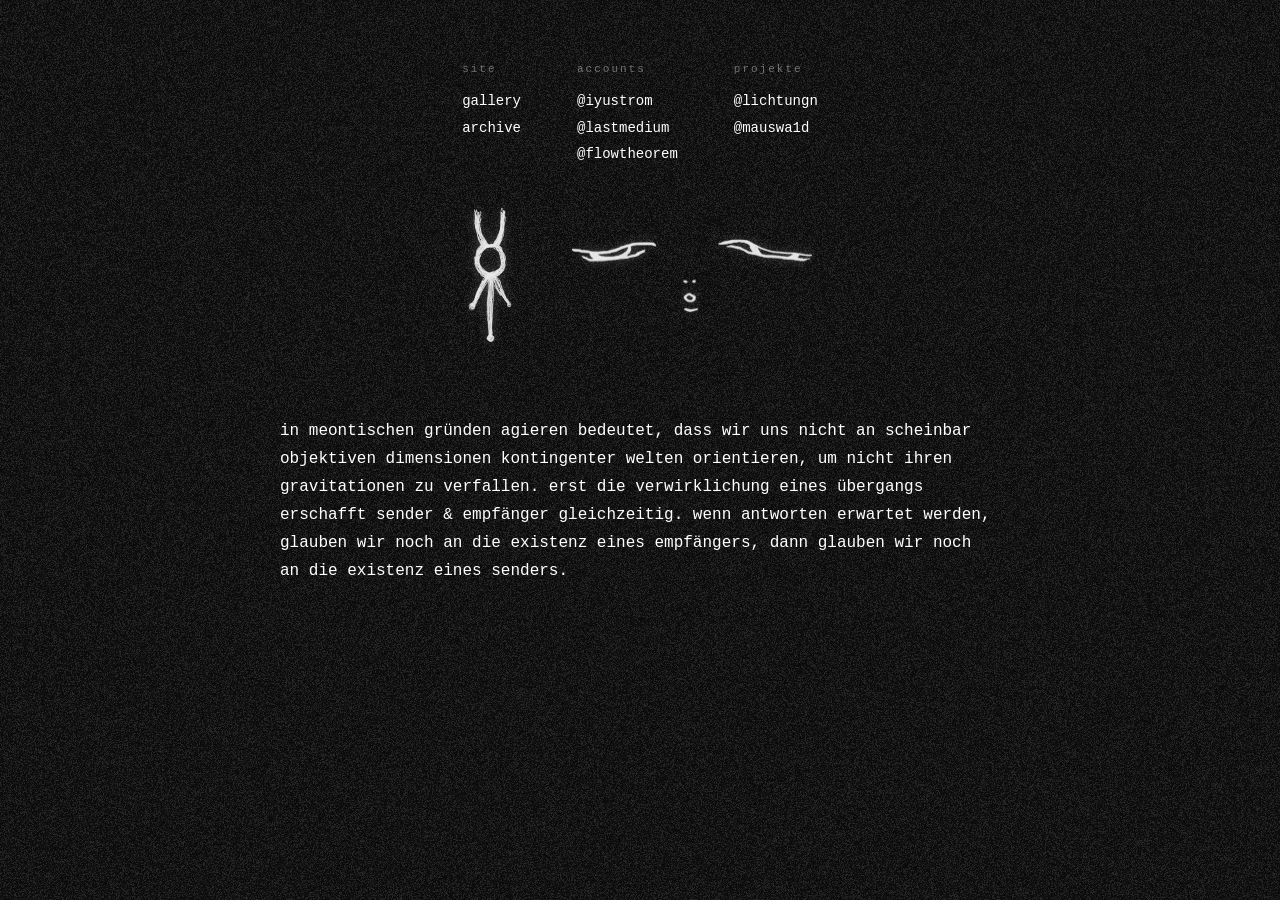
==== index.html @ 7496075a "Startseite: Links in Gruppen, @lichtungn und @mauswa1d Co-Authored-By: Claude Opus 5.5 <noreply@anth" ====
<!DOCTYPE html>
<html lang="de">

<head>

<meta charset="UTF-8">
<meta name="viewport" content="width=device-width, initial-scale=1">

<title>2114112</title>

<style>

body{
background:#161616;
color:white;
font-family:"Courier New", Courier, monospace;
margin:40px auto;
max-width:720px;
padding:20px;
line-height:1.75;
font-size:16px;
word-wrap:break-word;
}

header{
margin-bottom:64px;
text-align:center;
}

.gruppen{
display:flex;
justify-content:center;
gap:56px;
text-align:left;
font-size:14px;
}

.gruppe{
display:flex;
flex-direction:column;
gap:2px;
}

.gruppe .kopf{
font-size:11px;
letter-spacing:2px;
opacity:0.4;
margin-bottom:8px;
}

@media (max-width:600px){
.gruppen{gap:28px;flex-wrap:wrap;justify-content:flex-start;}
}

main{
max-width:720px;
}

p{
margin-bottom:24px;
}

a{
color:white;
text-decoration:none;
}

a:hover{
opacity:0.6;
}

footer{
margin-top:64px;
font-size:14px;
opacity:0.7;
text-align:center;
}

/* bild-links */

.image-links{
margin-top:40px;
display:flex;
justify-content:center;
align-items:center;
gap:60px;
}

/* standard kleine icons */

.image-links img{
width:44px;
height:auto;
opacity:0.9;
transition:opacity 0.2s ease;
cursor:pointer;
}

/* gesicht deutlich größer */

.image-links img.face{
width:240px;
max-width:none;
flex-shrink:0;
}

/* glühen & atmen */

.image-links img{
filter:drop-shadow(0 0 6px rgba(255,255,255,0.25));
animation:atmen 8s ease-in-out infinite;
}

.image-links a:nth-child(2) img{
animation-duration:11s;
animation-delay:-4s;
}

@keyframes atmen{
0%,100%{transform:translate(0,0) rotate(0deg) scale(1);filter:drop-shadow(0 0 5px rgba(255,255,255,0.2));}
25%{transform:translate(2px,-4px) rotate(1.2deg) scale(1.015);}
50%{transform:translate(0,-6px) rotate(0deg) scale(1.03);filter:drop-shadow(0 0 10px rgba(255,255,255,0.38));}
75%{transform:translate(-2px,-3px) rotate(-1.2deg) scale(1.015);}
}

@media (prefers-reduced-motion:reduce){
.image-links img{animation:none;}
}

/* hover */

.image-links img:hover{
opacity:0.5;
}
/* mobile layout */

@media (max-width:600px){
body{
margin:20px;
padding:10px;
font-size:18px;
line-height:1.85;
}

.image-links img.face{
width:180px;
}

}

a:focus-visible{outline:1px dotted white;outline-offset:4px;}

</style>

</head>

<body>

<header>

<nav class="gruppen">

<div class="gruppe">
<span class="kopf">site</span>
<a href="gallery/">gallery</a>
<a href="archive.html">archive</a>
</div>

<div class="gruppe">
<span class="kopf">accounts</span>
<a href="https://www.instagram.com/iyustrom/" target="_blank" rel="noopener">@iyustrom</a>
<a href="https://www.tiktok.com/@lastmedium" target="_blank" rel="noopener">@lastmedium</a>
<a href="https://x.com/flowtheorem" target="_blank" rel="noopener">@flowtheorem</a>
</div>

<div class="gruppe">
<span class="kopf">projekte</span>
<a href="https://www.instagram.com/lichtungn/" target="_blank" rel="noopener">@lichtungn</a>
<a href="https://www.instagram.com/mauswa1d/" target="_blank" rel="noopener">@mauswa1d</a>
</div>

</nav>

<!-- bild-portale -->

<div class="image-links">

<a href="https://www.instagram.com/iyustream/" target="_blank" rel="noopener">
<img src="strichfigur.png" alt="strichfigur, Instagram @iyustream">
</a>

<a href="https://www.instagram.com/tsnevtbl/" target="_blank" rel="noopener">
<img src="gesicht.png" class="face" alt="gesicht, Instagram @tsnevtbl">
</a>

</div>

</header>

<main>
  
<p>
in meontischen gründen agieren bedeutet, dass wir uns nicht an scheinbar objektiven dimensionen kontingenter welten orientieren, um nicht ihren gravitationen zu verfallen. erst die verwirklichung eines übergangs erschafft sender & empfänger gleichzeitig. wenn antworten erwartet werden, glauben wir noch an die existenz eines empfängers, dann glauben wir noch an die existenz eines senders.
</p>

</main>

<script src="/bg.js"></script>
<script src="/cursor.js"></script>
</body>

</html>
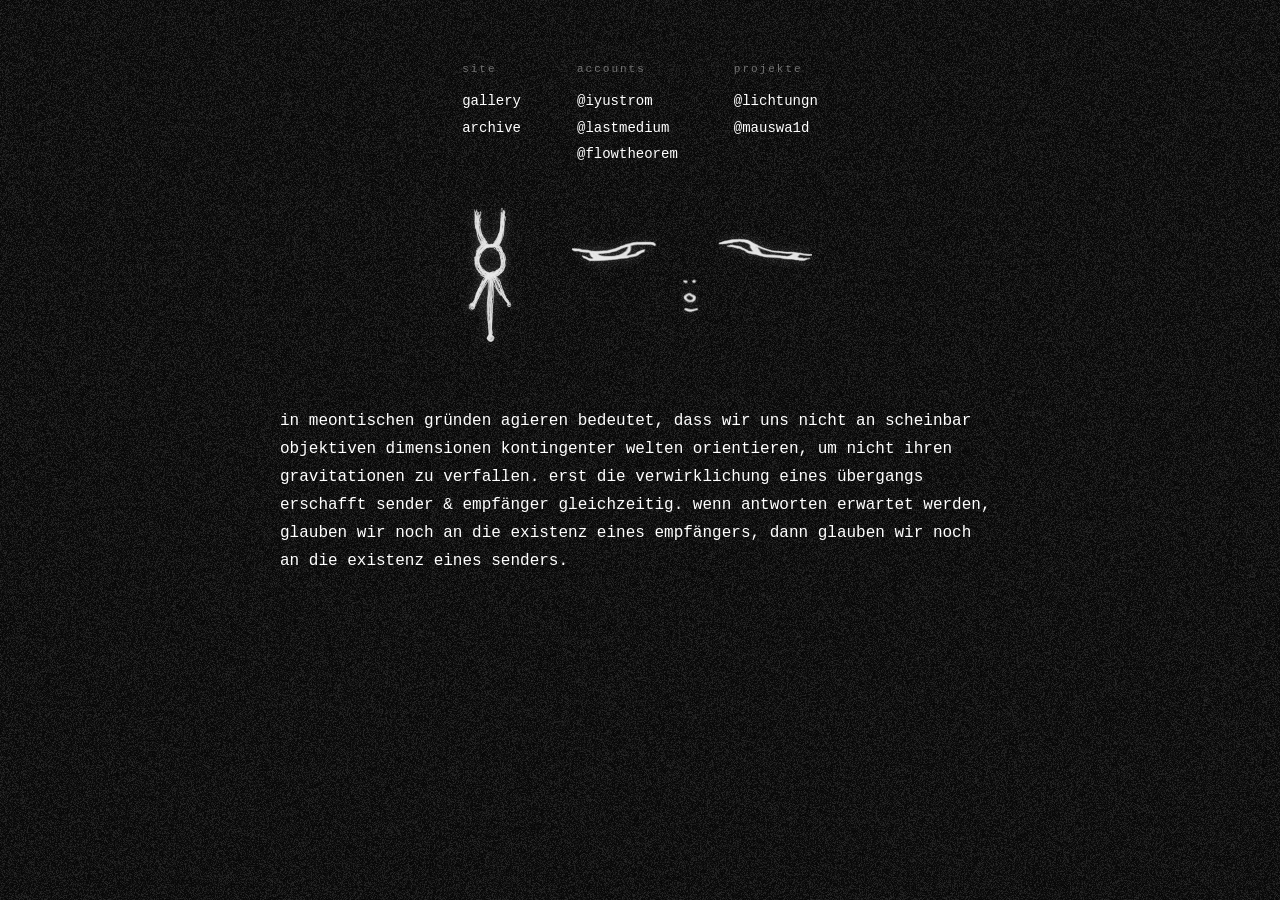
==== commit aa727001: "Symbole: Gesicht blinzelt, Gabel der Figur weitet sich Co-Authored-By: Claude Opus 5.5 <noreply@anth" ====
--- a/index.html
+++ b/index.html
@@ -86,35 +86,48 @@
 gap:60px;
 }
 
-/* standard kleine icons */
-
-.image-links img{
+/* symbole */
+
+.symbol{
+position:relative;
+display:block;
 width:44px;
-height:auto;
+aspect-ratio:273/844;
 opacity:0.9;
-transition:opacity 0.2s ease;
-cursor:pointer;
-}
-
-/* gesicht deutlich größer */
-
-.image-links img.face{
-width:240px;
-max-width:none;
-flex-shrink:0;
-}
-
-/* glühen & atmen */
-
-.image-links img{
+transition:opacity 0.3s ease;
 filter:drop-shadow(0 0 6px rgba(255,255,255,0.25));
 animation:atmen 8s ease-in-out infinite;
 }
 
-.image-links a:nth-child(2) img{
+.symbol.face{
+width:240px;
+aspect-ratio:960/378;
+flex-shrink:0;
 animation-duration:11s;
 animation-delay:-4s;
 }
+
+.symbol .teil{
+position:absolute;
+left:0;top:0;width:100%;height:auto;
+display:block;
+}
+
+/* blinzeln */
+.auge{
+transform-origin:50% 55%;
+transition:transform 90ms ease-in;
+}
+.face.blinzeln .auge{
+transform:scaleY(0.06);
+transition:transform 70ms ease-out;
+}
+
+/* gabel weitet sich */
+.gabel-l{transform-origin:100% 100%;transition:transform 1.6s cubic-bezier(.3,.6,.2,1);}
+.gabel-r{transform-origin:0% 100%;transition:transform 1.6s cubic-bezier(.3,.6,.2,1);}
+.figur.weiten .gabel-l{transform:rotate(-9deg);}
+.figur.weiten .gabel-r{transform:rotate(9deg);}
 
 @keyframes atmen{
 0%,100%{transform:translate(0,0) rotate(0deg) scale(1);filter:drop-shadow(0 0 5px rgba(255,255,255,0.2));}
@@ -124,14 +137,14 @@
 }
 
 @media (prefers-reduced-motion:reduce){
-.image-links img{animation:none;}
-}
-
-/* hover */
-
-.image-links img:hover{
+.symbol{animation:none;}
+.auge,.gabel-l,.gabel-r{transition:none;}
+}
+
+.image-links a:hover .symbol{
 opacity:0.5;
 }
+
 /* mobile layout */
 
 @media (max-width:600px){
@@ -142,7 +155,7 @@
 line-height:1.85;
 }
 
-.image-links img.face{
+.symbol.face{
 width:180px;
 }
 
@@ -186,11 +199,19 @@
 <div class="image-links">
 
 <a href="https://www.instagram.com/iyustream/" target="_blank" rel="noopener">
-<img src="strichfigur.png" alt="strichfigur, Instagram @iyustream">
+<span class="symbol figur" role="img" aria-label="strichfigur, Instagram @iyustream">
+<img src="symbole/figur_rest.png" alt="" class="teil">
+<img src="symbole/gabel_l.png" alt="" class="teil gabel-l" style="left:0;top:0;width:49.817%;">
+<img src="symbole/gabel_r.png" alt="" class="teil gabel-r" style="left:49.817%;top:0;width:50.183%;">
+</span>
 </a>
 
 <a href="https://www.instagram.com/tsnevtbl/" target="_blank" rel="noopener">
-<img src="gesicht.png" class="face" alt="gesicht, Instagram @tsnevtbl">
+<span class="symbol face" role="img" aria-label="gesicht, Instagram @tsnevtbl">
+<img src="symbole/gesicht_rest.png" alt="" class="teil">
+<img src="symbole/auge_l.png" alt="" class="teil auge" style="left:0;top:7.937%;width:35.938%;">
+<img src="symbole/auge_r.png" alt="" class="teil auge" style="left:59.896%;top:7.937%;width:40.104%;">
+</span>
 </a>
 
 </div>
@@ -205,6 +226,36 @@
 
 </main>
 
+<script>
+(function () {
+  if (matchMedia("(prefers-reduced-motion: reduce)").matches) return;
+  var face = document.querySelector(".symbol.face");
+  var figur = document.querySelector(".symbol.figur");
+  function zufall(a, b) { return a + Math.random() * (b - a); }
+
+  function blinzeln() {
+    face.classList.add("blinzeln");
+    setTimeout(function () {
+      face.classList.remove("blinzeln");
+      // manchmal doppelt
+      if (Math.random() < 0.2) setTimeout(function () {
+        face.classList.add("blinzeln");
+        setTimeout(function () { face.classList.remove("blinzeln"); }, 120);
+      }, 180);
+    }, 130);
+    setTimeout(blinzeln, zufall(2500, 7000));
+  }
+
+  function weiten() {
+    figur.classList.add("weiten");
+    setTimeout(function () { figur.classList.remove("weiten"); }, zufall(1800, 3200));
+    setTimeout(weiten, zufall(6000, 14000));
+  }
+
+  if (face) setTimeout(blinzeln, zufall(1200, 3000));
+  if (figur) setTimeout(weiten, zufall(2500, 6000));
+})();
+</script>
 <script src="/bg.js"></script>
 <script src="/cursor.js"></script>
 </body>
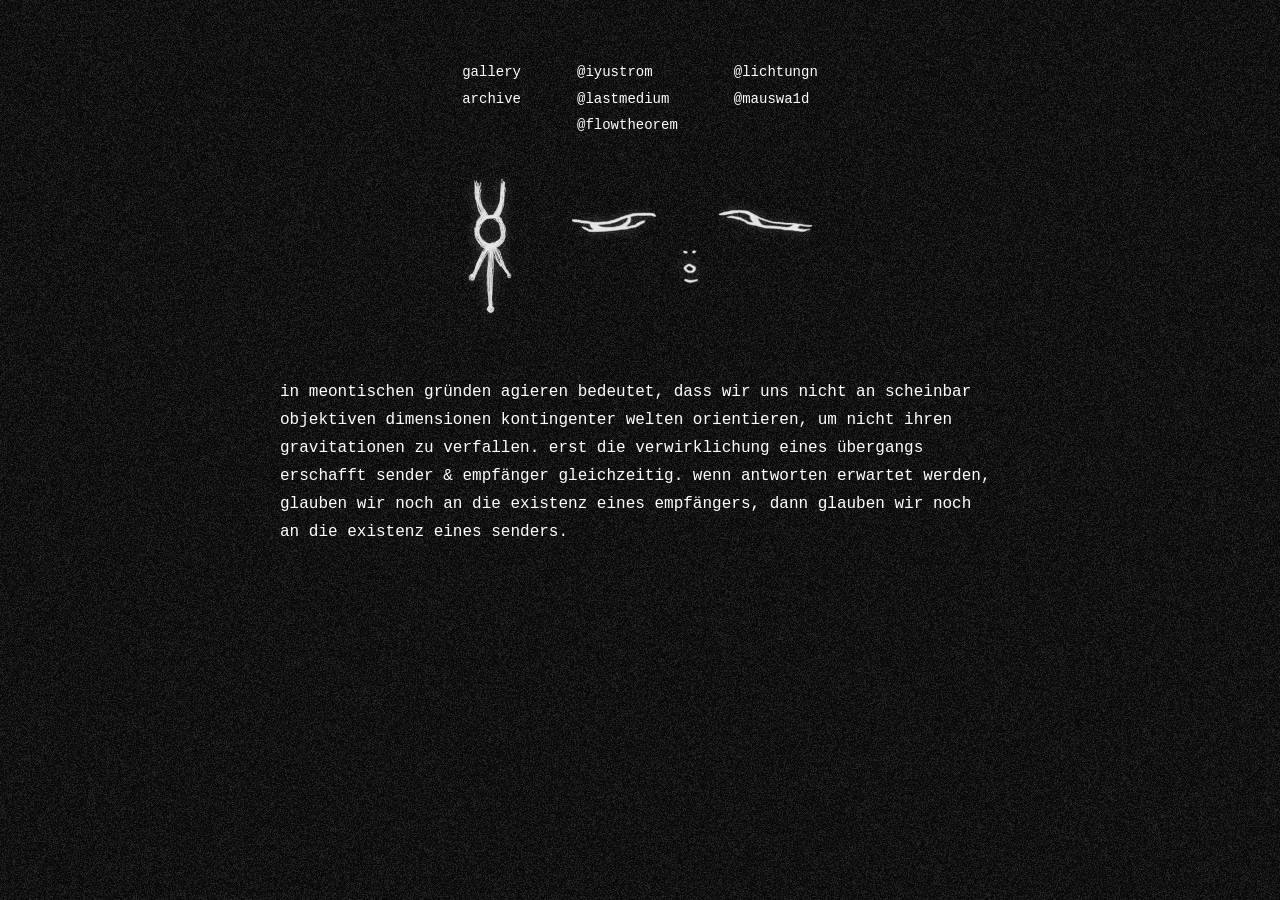
==== commit abe22bfa: "startseite: gruppenköpfe raus Co-Authored-By: Claude Opus 5.5 <noreply@anthropic.com> Claude-Session" ====
--- a/index.html
+++ b/index.html
@@ -174,20 +174,17 @@
 <nav class="gruppen">
 
 <div class="gruppe">
-<span class="kopf">site</span>
 <a href="gallery/">gallery</a>
 <a href="archive.html">archive</a>
 </div>
 
 <div class="gruppe">
-<span class="kopf">accounts</span>
 <a href="https://www.instagram.com/iyustrom/" target="_blank" rel="noopener">@iyustrom</a>
 <a href="https://www.tiktok.com/@lastmedium" target="_blank" rel="noopener">@lastmedium</a>
 <a href="https://x.com/flowtheorem" target="_blank" rel="noopener">@flowtheorem</a>
 </div>
 
 <div class="gruppe">
-<span class="kopf">projekte</span>
 <a href="https://www.instagram.com/lichtungn/" target="_blank" rel="noopener">@lichtungn</a>
 <a href="https://www.instagram.com/mauswa1d/" target="_blank" rel="noopener">@mauswa1d</a>
 </div>
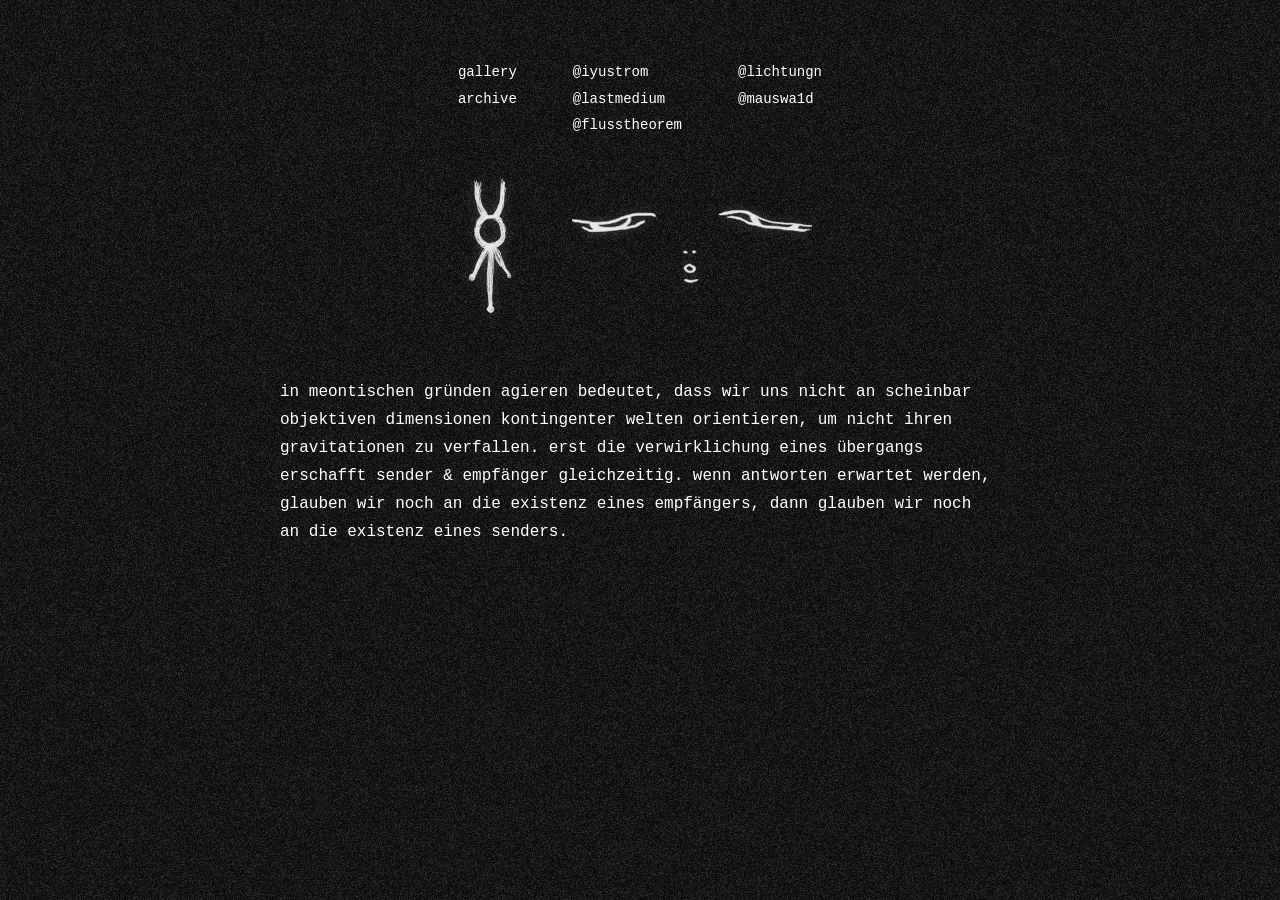
==== commit 5f14f983: "@flusstheorem Co-Authored-By: Claude Opus 5.5 <noreply@anthropic.com> Claude-Session: https://claude" ====
--- a/index.html
+++ b/index.html
@@ -181,7 +181,7 @@
 <div class="gruppe">
 <a href="https://www.instagram.com/iyustrom/" target="_blank" rel="noopener">@iyustrom</a>
 <a href="https://www.tiktok.com/@lastmedium" target="_blank" rel="noopener">@lastmedium</a>
-<a href="https://x.com/flowtheorem" target="_blank" rel="noopener">@flowtheorem</a>
+<a href="https://x.com/flusstheorem" target="_blank" rel="noopener">@flusstheorem</a>
 </div>
 
 <div class="gruppe">
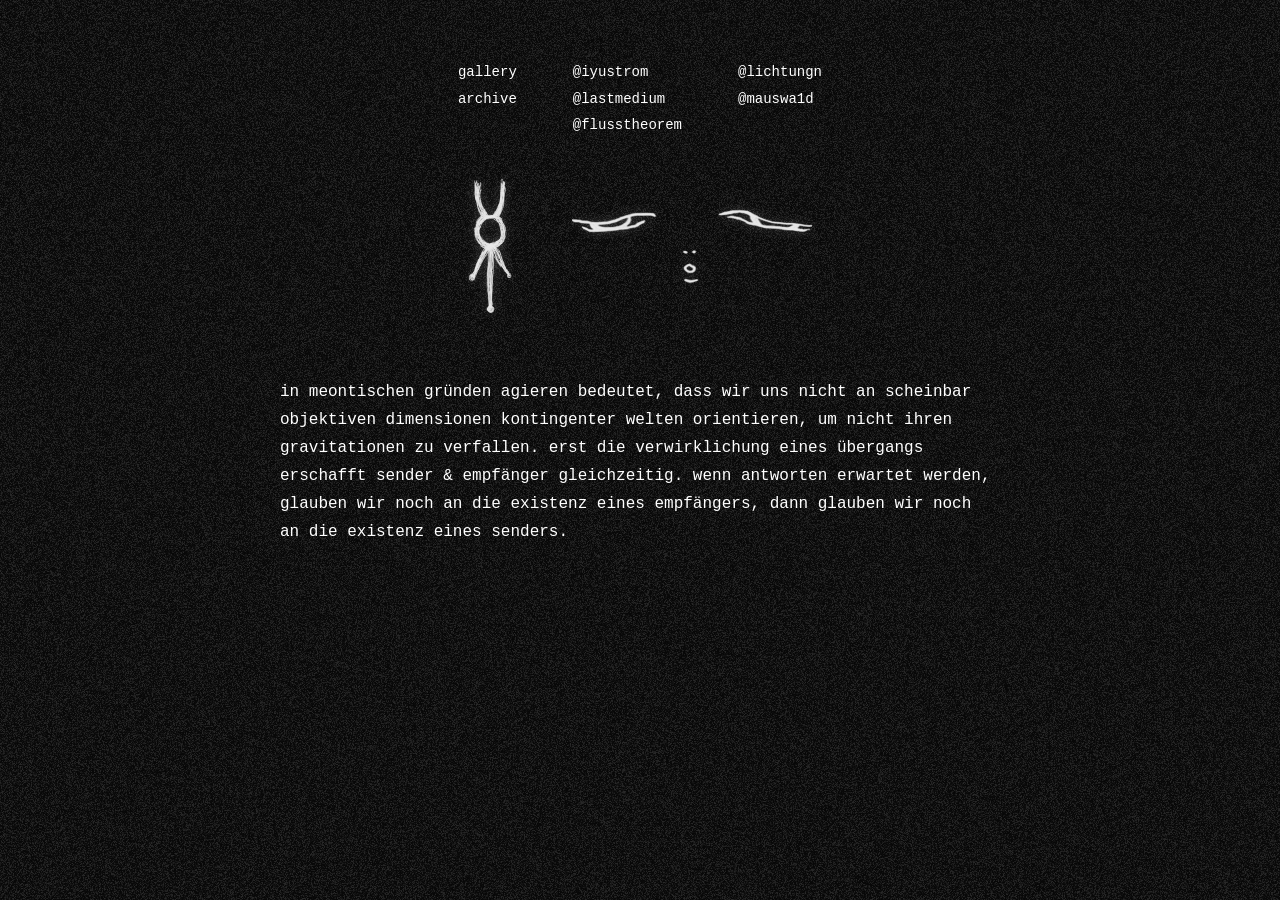
==== commit cad36942: "startseite: uhr bis mauswald x sketchcorner Co-Authored-By: Claude Opus 5.5 <noreply@anthropic.com> " ====
--- a/index.html
+++ b/index.html
@@ -52,6 +52,18 @@
 .gruppen{gap:28px;flex-wrap:wrap;justify-content:flex-start;}
 }
 
+.ereignis{
+margin-top:56px;
+font-size:14px;
+opacity:.85;
+}
+.ereignis .uhr{
+display:block;
+font-size:22px;
+letter-spacing:2px;
+margin-top:6px;
+font-variant-numeric:tabular-nums;
+}
 main{
 max-width:720px;
 }
@@ -220,6 +232,11 @@
 <p>
 in meontischen gründen agieren bedeutet, dass wir uns nicht an scheinbar objektiven dimensionen kontingenter welten orientieren, um nicht ihren gravitationen zu verfallen. erst die verwirklichung eines übergangs erschafft sender & empfänger gleichzeitig. wenn antworten erwartet werden, glauben wir noch an die existenz eines empfängers, dann glauben wir noch an die existenz eines senders.
 </p>
+
+<div class="ereignis" id="ereignis">
+mi 02.12. 20:00 · <a href="https://www.instagram.com/mauswa1d/" target="_blank" rel="noopener">mauswald</a> x sketchcorner · wem gehört die welt
+<span class="uhr" id="uhr" aria-live="off"></span>
+</div>
 
 </main>
 
@@ -253,6 +270,24 @@
   if (figur) setTimeout(weiten, zufall(2500, 6000));
 })();
 </script>
+<script>
+(function () {
+  // uhr bis zum nächsten ereignis; danach jetzt, nach drei stunden weg
+  var start = Date.parse("2026-12-02T20:00:00+01:00");
+  var box = document.getElementById("ereignis"), uhr = document.getElementById("uhr");
+  function zwei(n) { return (n < 10 ? "0" : "") + n; }
+  function ticken() {
+    var d = start - Date.now();
+    if (d <= -3 * 3600e3) { box.hidden = true; return; }
+    if (d <= 0) { uhr.textContent = "jetzt"; return setTimeout(ticken, 30000); }
+    var s = Math.floor(d / 1000);
+    var t = Math.floor(s / 86400), h = Math.floor(s % 86400 / 3600), m = Math.floor(s % 3600 / 60);
+    uhr.textContent = (t ? t + "t " : "") + zwei(h) + ":" + zwei(m) + ":" + zwei(s % 60);
+    setTimeout(ticken, 1000 - Date.now() % 1000);
+  }
+  ticken();
+})();
+</script>
 <script src="/bg.js"></script>
 <script src="/cursor.js"></script>
 </body>
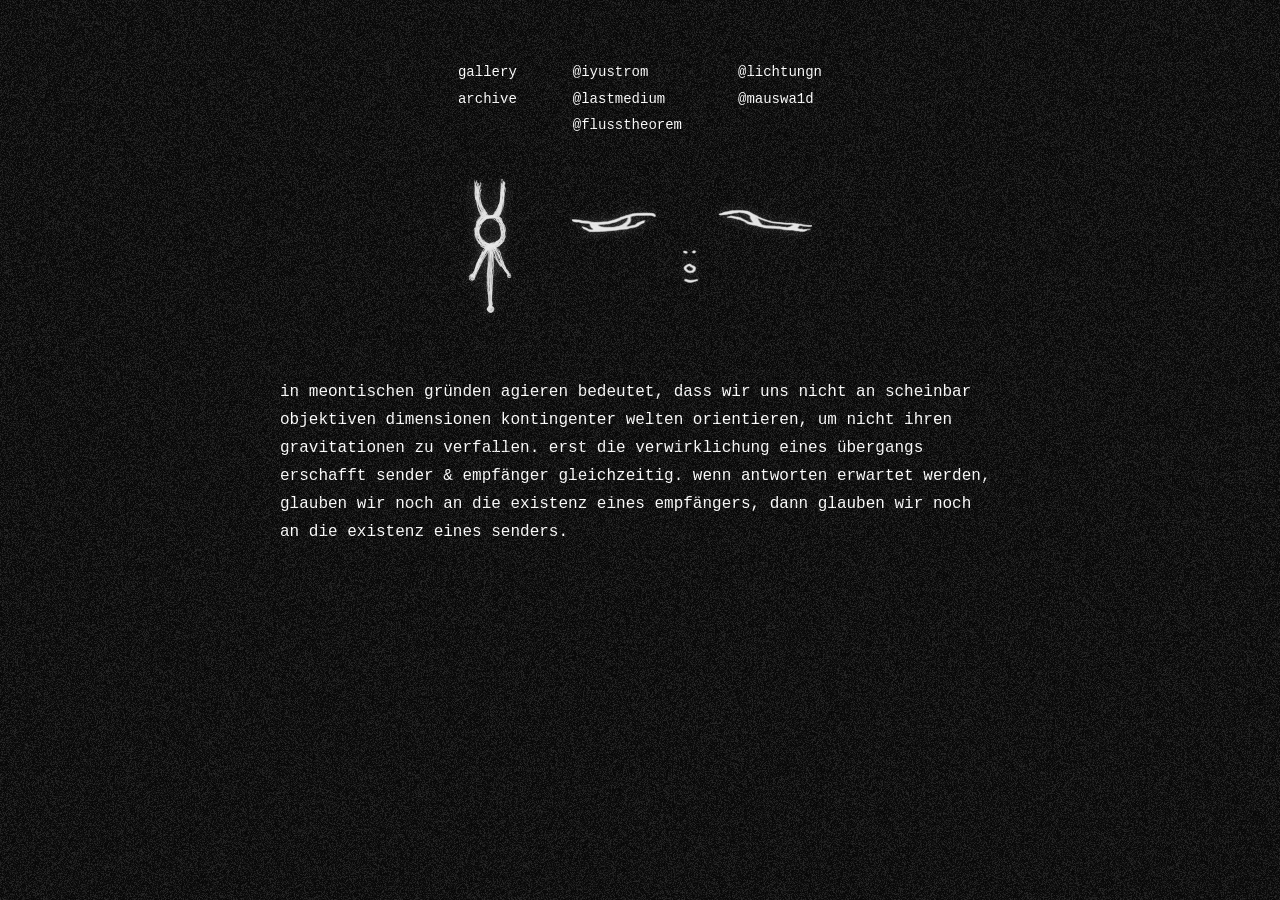
==== commit 7ae395b0: "schrift: leises hellweißes korn Co-Authored-By: Claude Opus 5.5 <noreply@anthropic.com> Claude-Sessi" ====
--- a/index.html
+++ b/index.html
@@ -289,6 +289,7 @@
 })();
 </script>
 <script src="/bg.js"></script>
+<script src="/schrift.js"></script>
 <script src="/cursor.js"></script>
 </body>
 
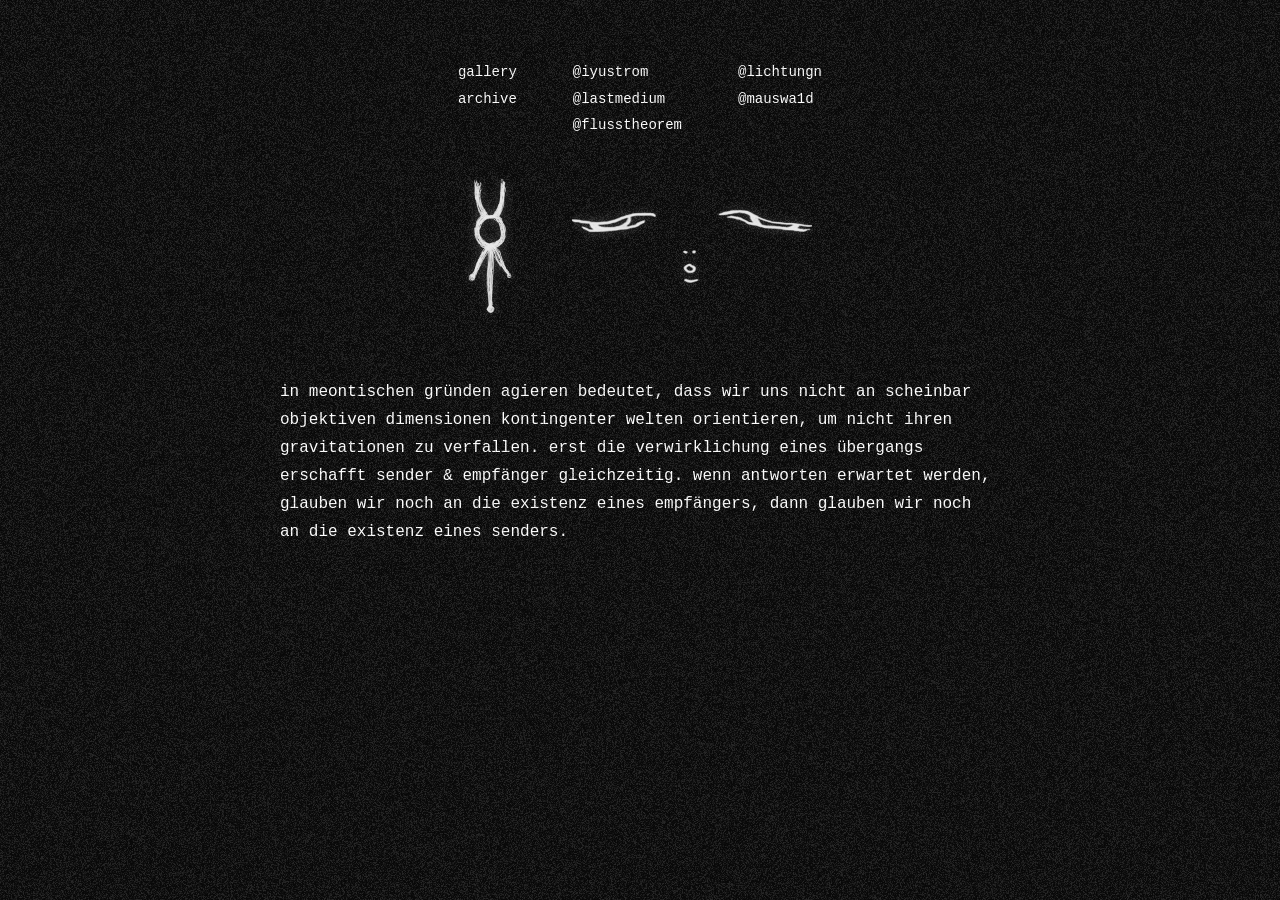
==== commit dad0a853: "Symbole nicht markierbar oder ziehbar Co-Authored-By: Claude Opus 5.5 <noreply@anthropic.com> Claude" ====
--- a/index.html
+++ b/index.html
@@ -100,6 +100,13 @@
 
 /* symbole */
 
+.image-links,.image-links *{
+-webkit-user-select:none;
+user-select:none;
+-webkit-user-drag:none;
+-webkit-touch-callout:none;
+}
+
 .symbol{
 position:relative;
 display:block;
@@ -209,17 +216,17 @@
 
 <a href="https://www.instagram.com/iyustream/" target="_blank" rel="noopener">
 <span class="symbol figur" role="img" aria-label="strichfigur, Instagram @iyustream">
-<img src="symbole/figur_rest.png" alt="" class="teil">
-<img src="symbole/gabel_l.png" alt="" class="teil gabel-l" style="left:0;top:0;width:49.817%;">
-<img src="symbole/gabel_r.png" alt="" class="teil gabel-r" style="left:49.817%;top:0;width:50.183%;">
+<img src="symbole/figur_rest.png" alt="" class="teil" draggable="false">
+<img src="symbole/gabel_l.png" alt="" draggable="false" class="teil gabel-l" style="left:0;top:0;width:49.817%;">
+<img src="symbole/gabel_r.png" alt="" draggable="false" class="teil gabel-r" style="left:49.817%;top:0;width:50.183%;">
 </span>
 </a>
 
 <a href="https://www.instagram.com/tsnevtbl/" target="_blank" rel="noopener">
 <span class="symbol face" role="img" aria-label="gesicht, Instagram @tsnevtbl">
-<img src="symbole/gesicht_rest.png" alt="" class="teil">
-<img src="symbole/auge_l.png" alt="" class="teil auge" style="left:0;top:7.937%;width:35.938%;">
-<img src="symbole/auge_r.png" alt="" class="teil auge" style="left:59.896%;top:7.937%;width:40.104%;">
+<img src="symbole/gesicht_rest.png" alt="" class="teil" draggable="false">
+<img src="symbole/auge_l.png" alt="" draggable="false" class="teil auge" style="left:0;top:7.937%;width:35.938%;">
+<img src="symbole/auge_r.png" alt="" draggable="false" class="teil auge" style="left:59.896%;top:7.937%;width:40.104%;">
 </span>
 </a>
 
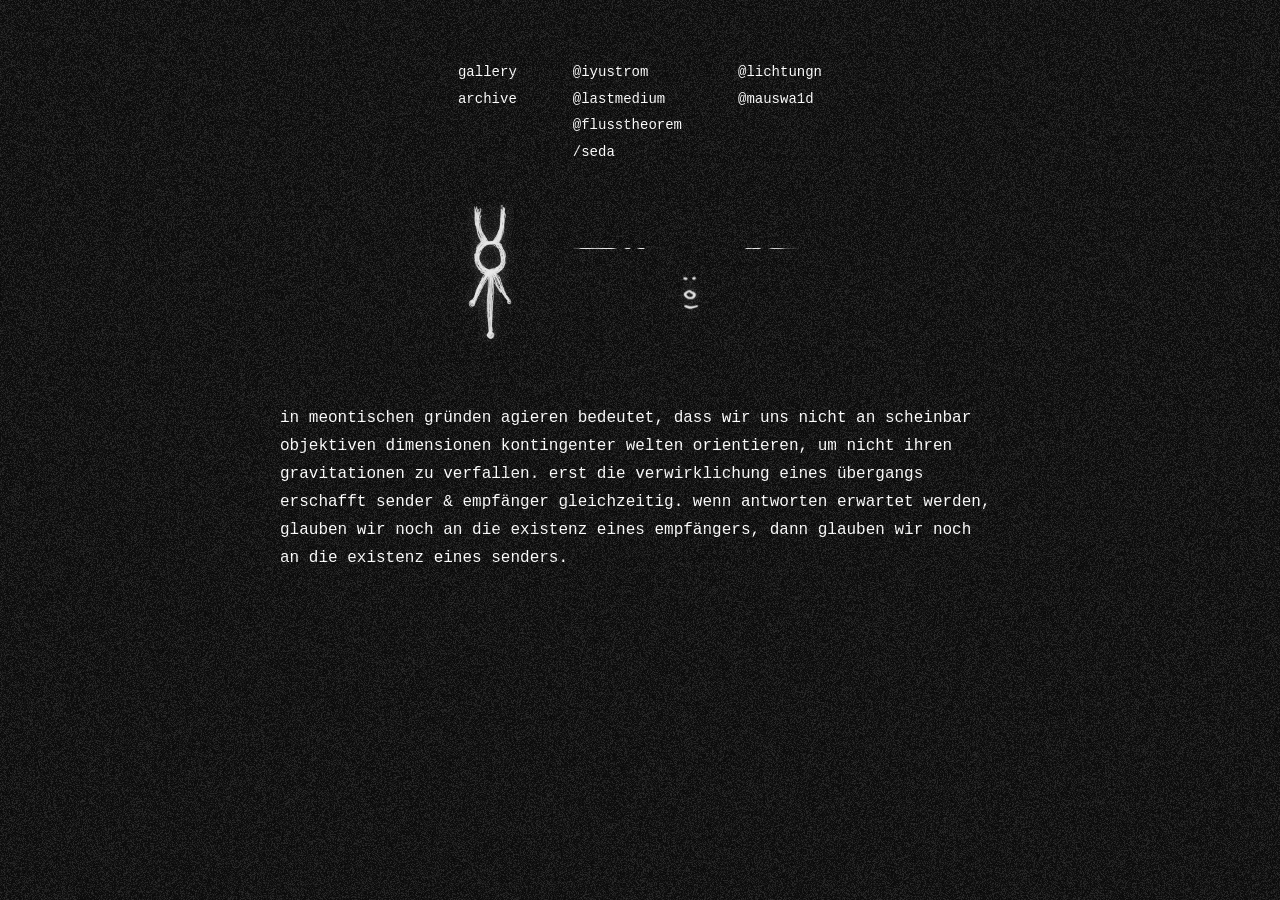
==== commit f866e26b: "/seda Co-Authored-By: Claude Opus 5.5 <noreply@anthropic.com> Claude-Session: https://claude.ai/code" ====
--- a/index.html
+++ b/index.html
@@ -201,6 +201,7 @@
 <a href="https://www.instagram.com/iyustrom/" target="_blank" rel="noopener">@iyustrom</a>
 <a href="https://www.tiktok.com/@lastmedium" target="_blank" rel="noopener">@lastmedium</a>
 <a href="https://x.com/flusstheorem" target="_blank" rel="noopener">@flusstheorem</a>
+<a href="https://soundcloud.com/53da" target="_blank" rel="noopener">/seda</a>
 </div>
 
 <div class="gruppe">
